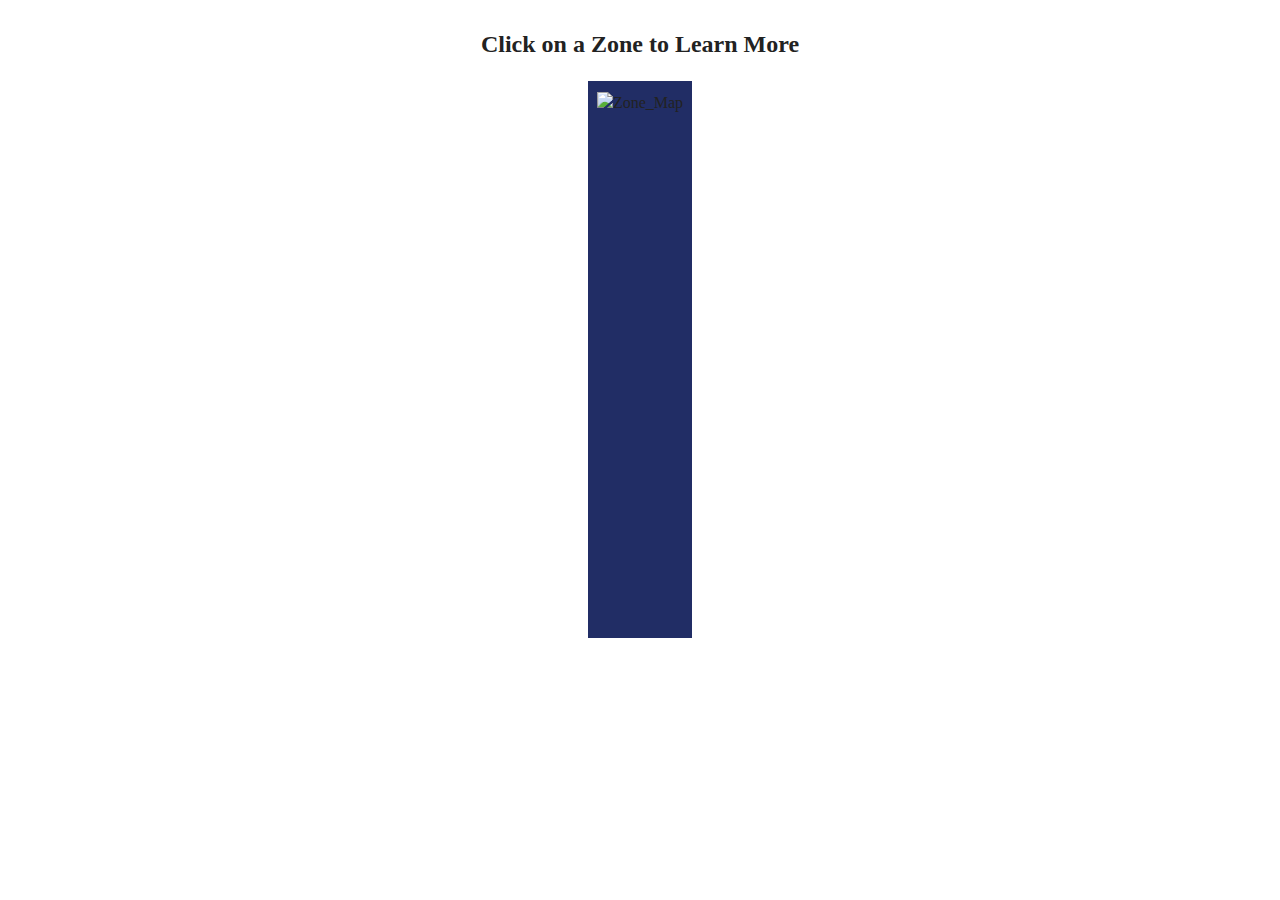
==== index.html @ fcd9ff2a "changed a bunch of stuff brad wanted changed" ====
<!doctype html>
<html class="no-js" lang="en">

<head>
  <meta charset="utf-8">
  <meta name="viewport" content="width=device-width, initial-scale=1">
  <title></title>
  <link rel="stylesheet" href="css/style.css">
  <meta name="description" content="">

  <meta property="og:title" content="">
  <meta property="og:type" content="">
  <meta property="og:url" content="">
  <meta property="og:image" content="">
  <meta property="og:image:alt" content="">

  <link rel="icon" href="/favicon.ico" sizes="any">
  <link rel="icon" href="/icon.svg" type="image/svg+xml">
  <link rel="apple-touch-icon" href="icon.png">

  <link rel="manifest" href="site.webmanifest">
  <meta name="theme-color" content="#fafafa">
  <script
			  src="https://code.jquery.com/jquery-3.7.1.min.js"
			  integrity="sha256-/JqT3SQfawRcv/BIHPThkBvs0OEvtFFmqPF/lYI/Cxo="
			  crossorigin="anonymous"></script>
  <script src="js/jquery.rwdImageMaps.min.js"></script>
  <script type="module" src="js/app.js"></script>
</head>

<body>
  <div id="tooltip"></div>
    <h2>Click on a Zone to Learn More</h2>
   <div class="zoneContainer">
    <img src="img/map_alberta zones_2019-1.png" alt="Zone_Map" usemap="#workmap" width="1700" height="2200">
    <map name="workmap">
    <area target="" alt="North East" title="North East"       href=""       coords="789,179,791,263,920,264,935,613,1010,617,1016,626,1038,629,1056,773,1075,799,1073,900,1063,928,1097,933,1100,1077,1052,1233,1053,1255,1088,1258,1183,1291,1277,1322,1339,1352,1255,170" shape="poly">
    <area target="" alt="North West" title="North West"       href=""       coords="421,165,346,1177,384,1164,391,1189,522,1204,588,1170,653,1177,738,1101,830,1102,830,1044,914,1044,909,1083,965,1086,968,1029,993,1027,993,1014,1044,1011,1050,943,1050,903,1066,895,1058,869,1070,815,1049,775,1037,640,930,619,918,270,786,264,785,182" shape="poly">
    <area target="" alt="Edmonton" title="Edmonton"           href=""       coords="938,1215,1041,1212,1040,1287,941,1284" shape="poly">
    <area target="" alt="North Central" title="North Central" href=""       coords="349,1185,369,1264,421,1303,457,1311,463,1332,471,1353,502,1377,505,1425,511,1443,540,1428,553,1463,598,1491,645,1425,654,1388,668,1382,815,1376,813,1344,923,1340,1020,1329,1046,1287,1053,1272,1046,1207,1052,1156,1076,1096,1093,1083,1090,1059,1093,1011,1099,945,1064,939,1058,1018,1002,1015,995,1033,972,1033,971,1086,908,1083,915,1047,830,1045,839,1101,744,1102,666,1173,595,1173,534,1206,438,1200,388,1192,379,1171" shape="poly">
    <area target="" alt="Central" title="Central"             href=""       coords="622,1469,683,1542,702,1544,723,1527,777,1580,842,1581,839,1544,866,1532,963,1533,1001,1523,1102,1536,1147,1532,1150,1523,1226,1514,1234,1550,1354,1553,1340,1358,1082,1264,1063,1264,1023,1335,819,1349,827,1377,678,1386,654,1422" shape="poly">
    <area target="" alt="Calgary" title="Calgary"             href=""       coords="906,1637,1002,1640,995,1713,911,1715" shape="poly">
    <area target="" alt="South Central" title="South Central" href=""       coords="600,1484,648,1556,660,1547,872,1823,921,1798,926,1781,990,1778,1001,1715,1032,1694,1049,1715,1097,1715,1120,1734,1156,1804,1189,1822,1231,1819,1232,1721,1364,1718,1352,1554,1231,1551,1219,1511,1163,1522,1138,1543,1064,1531,1007,1530,978,1539,894,1539,878,1539,858,1548,860,1569,849,1583,824,1589,777,1580,732,1545,687,1544,625,1479" shape="poly">
    <area target="" alt="South" title="South"                 href=""       coords="870,1834,876,1918,888,1949,944,2012,1385,1999,1367,1722,1349,1740,1342,1730,1238,1730,1238,1822,1186,1823,1150,1811,1129,1775,1120,1754,1099,1731,1070,1725,1035,1713,1007,1718,1005,1780,929,1790" shape="poly">
    </map>
   </div>

</body>

</html>
---- css/style.css ----
/*! HTML5 Boilerplate v9.0.1 | MIT License | https://html5boilerplate.com/ */

/* main.css 3.0.0 | MIT License | https://github.com/h5bp/main.css#readme */
/*
 * What follows is the result of much research on cross-browser styling.
 * Credit left inline and big thanks to Nicolas Gallagher, Jonathan Neal,
 * Kroc Camen, and the H5BP dev community and team.
 */

/* ==========================================================================
   Base styles: opinionated defaults
   ========================================================================== */

html {
  color: #222;
  font-size: 1em;
  line-height: 1.4;
  height: 100%;
  overflow: hidden;
}

/*
 * Remove text-shadow in selection highlight:
 * https://twitter.com/miketaylr/status/12228805301
 *
 * Customize the background color to match your design.
 */

::-moz-selection {
  background: #b3d4fc;
  text-shadow: none;
}

::selection {
  background: #b3d4fc;
  text-shadow: none;
}

/*
 * A better looking default horizontal rule
 */

hr {
  display: block;
  height: 1px;
  border: 0;
  border-top: 1px solid #ccc;
  margin: 1em 0;
  padding: 0;
}

/*
 * Remove the gap between audio, canvas, iframes,
 * images, videos and the bottom of their containers:
 * https://github.com/h5bp/html5-boilerplate/issues/440
 */

audio,
canvas,
iframe,
img,
svg,
video {
  vertical-align: middle;
}

/*
 * Remove default fieldset styles.
 */

fieldset {
  border: 0;
  margin: 0;
  padding: 0;
}

/*
 * Allow only vertical resizing of textareas.
 */

textarea {
  resize: vertical;
}

/* ==========================================================================
   Author's custom styles
   ========================================================================== */

/* ==========================================================================
   Helper classes
   ========================================================================== */

/*
 * Hide visually and from screen readers
 */

.hidden,
[hidden] {
  display: none !important;
}

/*
 * Hide only visually, but have it available for screen readers:
 * https://snook.ca/archives/html_and_css/hiding-content-for-accessibility
 *
 * 1. For long content, line feeds are not interpreted as spaces and small width
 *    causes content to wrap 1 word per line:
 *    https://medium.com/@jessebeach/beware-smushed-off-screen-accessible-text-5952a4c2cbfe
 */

.visually-hidden {
  border: 0;
  clip: rect(0, 0, 0, 0);
  height: 1px;
  margin: -1px;
  overflow: hidden;
  padding: 0;
  position: absolute;
  white-space: nowrap;
  width: 1px;
  /* 1 */
}

/*
 * Extends the .visually-hidden class to allow the element
 * to be focusable when navigated to via the keyboard:
 * https://www.drupal.org/node/897638
 */

.visually-hidden.focusable:active,
.visually-hidden.focusable:focus {
  clip: auto;
  height: auto;
  margin: 0;
  overflow: visible;
  position: static;
  white-space: inherit;
  width: auto;
}

/*
 * Hide visually and from screen readers, but maintain layout
 */

.invisible {
  visibility: hidden;
}

/*
 * Clearfix: contain floats
 *
 * The use of `table` rather than `block` is only necessary if using
 * `::before` to contain the top-margins of child elements.
 */

.clearfix::before,
.clearfix::after {
  content: "";
  display: table;
}

.clearfix::after {
  clear: both;
}

/* ==========================================================================
   EXAMPLE Media Queries for Responsive Design.
   These examples override the primary ('mobile first') styles.
   Modify as content requires.
   ========================================================================== */

@media only screen and (min-width: 35em) {
  /* Style adjustments for viewports that meet the condition */
}

@media print,
  (-webkit-min-device-pixel-ratio: 1.25),
  (min-resolution: 1.25dppx),
  (min-resolution: 120dpi) {
  /* Style adjustments for high resolution devices */
}

/* ==========================================================================
   Print styles.
   Inlined to avoid the additional HTTP request:
   https://www.phpied.com/delay-loading-your-print-css/
   ========================================================================== */

@media print {
  *,
  *::before,
  *::after {
    background: #fff !important;
    color: #000 !important;
    /* Black prints faster */
    box-shadow: none !important;
    text-shadow: none !important;
  }

  a,
  a:visited {
    text-decoration: underline;
  }

  a[href]::after {
    content: " (" attr(href) ")";
  }

  abbr[title]::after {
    content: " (" attr(title) ")";
  }

  /*
   * Don't show links that are fragment identifiers,
   * or use the `javascript:` pseudo protocol
   */
  a[href^="#"]::after,
  a[href^="javascript:"]::after {
    content: "";
  }

  pre {
    white-space: pre-wrap !important;
  }

  pre,
  blockquote {
    border: 1px solid #999;
    page-break-inside: avoid;
  }

  tr,
  img {
    page-break-inside: avoid;
  }

  p,
  h2,
  h3 {
    orphans: 3;
    widows: 3;
  }

  h2,
  h3 {
    page-break-after: avoid;
  }
}

.zoneContainer {
  padding: 1vh;
  background-color: #212d65;
  height: 90%;
  width: auto
}

body {
  display: flex;
  justify-content: center;
  align-items: center;
  flex-direction: column;
  height: 70%;
}

.zoneContainer img {
  width: 100%;
  height: 100%;
}

#tooltip {
  background-color: #212d65;
  border-radius: 0.5rem;
  color: white;
  position: absolute;
  padding: 1rem;
  visibility: hidden;
  display: flex;
  flex-direction: column;
}

#tooltip a {
  padding: 0.5rem; 
  color: white;
}

@keyframes in {
  0% {
    opacity: 0;
    visibility: visible;
  }  
  100% {
    opacity: 100;
  }
}

@keyframes out {
  0% {
    opacity: 100;
  }  
  100% {
    opacity: 0;
  }
}
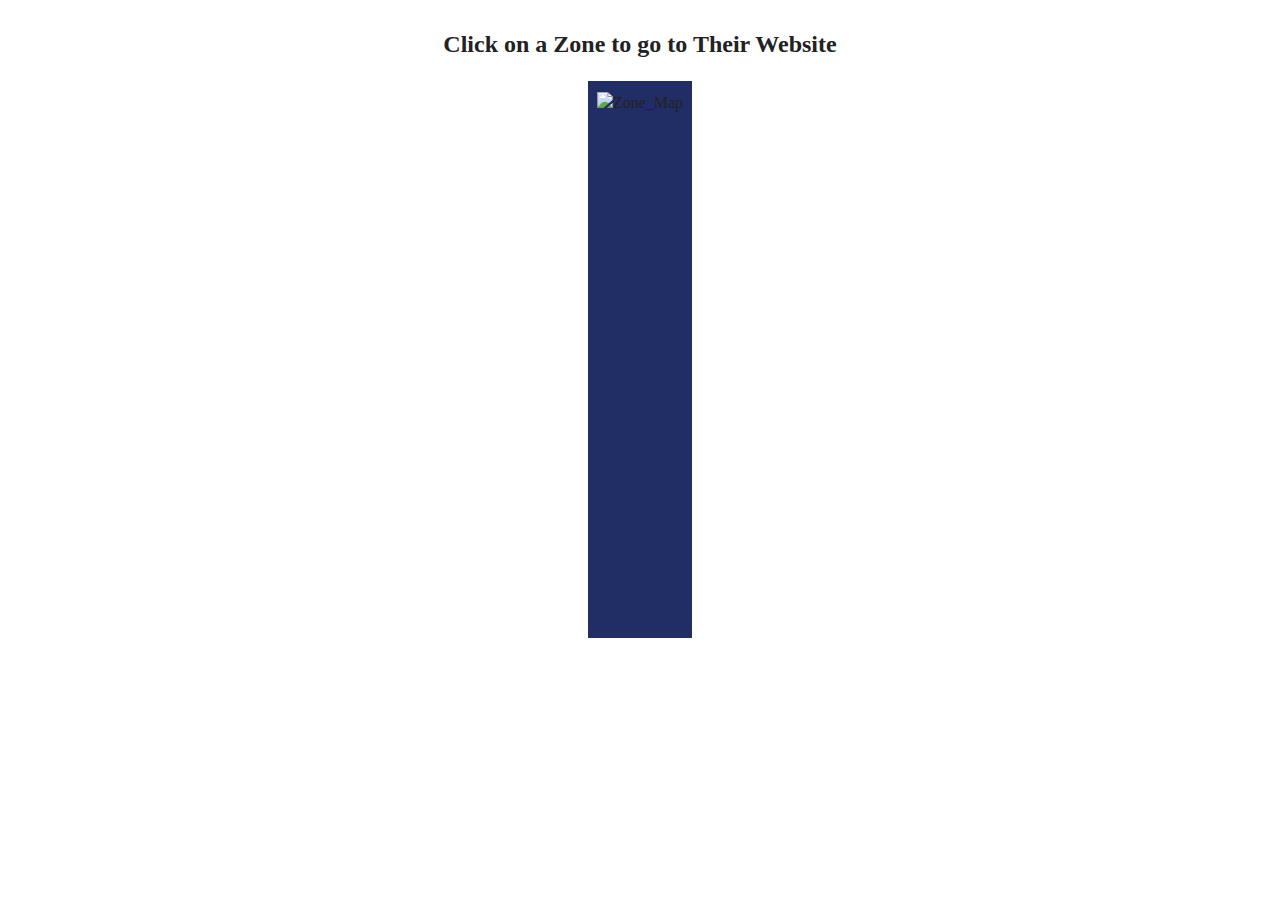
==== commit edb8b9a5: "changed title to be more "correct"" ====
--- a/index.html
+++ b/index.html
@@ -6,20 +6,8 @@
   <meta name="viewport" content="width=device-width, initial-scale=1">
   <title></title>
   <link rel="stylesheet" href="css/style.css">
-  <meta name="description" content="">
+  <link rel="shortcut icon" href="favicon.ico">
 
-  <meta property="og:title" content="">
-  <meta property="og:type" content="">
-  <meta property="og:url" content="">
-  <meta property="og:image" content="">
-  <meta property="og:image:alt" content="">
-
-  <link rel="icon" href="/favicon.ico" sizes="any">
-  <link rel="icon" href="/icon.svg" type="image/svg+xml">
-  <link rel="apple-touch-icon" href="icon.png">
-
-  <link rel="manifest" href="site.webmanifest">
-  <meta name="theme-color" content="#fafafa">
   <script
 			  src="https://code.jquery.com/jquery-3.7.1.min.js"
 			  integrity="sha256-/JqT3SQfawRcv/BIHPThkBvs0OEvtFFmqPF/lYI/Cxo="
@@ -29,8 +17,17 @@
 </head>
 
 <body>
+
+ 
+
   <div id="tooltip"></div>
-    <h2>Click on a Zone to Learn More</h2>
+
+  <div class="container">
+    <div style="position: absolute; z-index: 9999999999999; font-size: 0.8em; color: white;">Loading...</div>
+    <div class="circle"></div>
+  </div>
+
+  <h2>Click on a Zone to go to Their Website</h2>
    <div class="zoneContainer">
     <img src="img/map_alberta zones_2019-1.png" alt="Zone_Map" usemap="#workmap" width="1700" height="2200">
     <map name="workmap">
